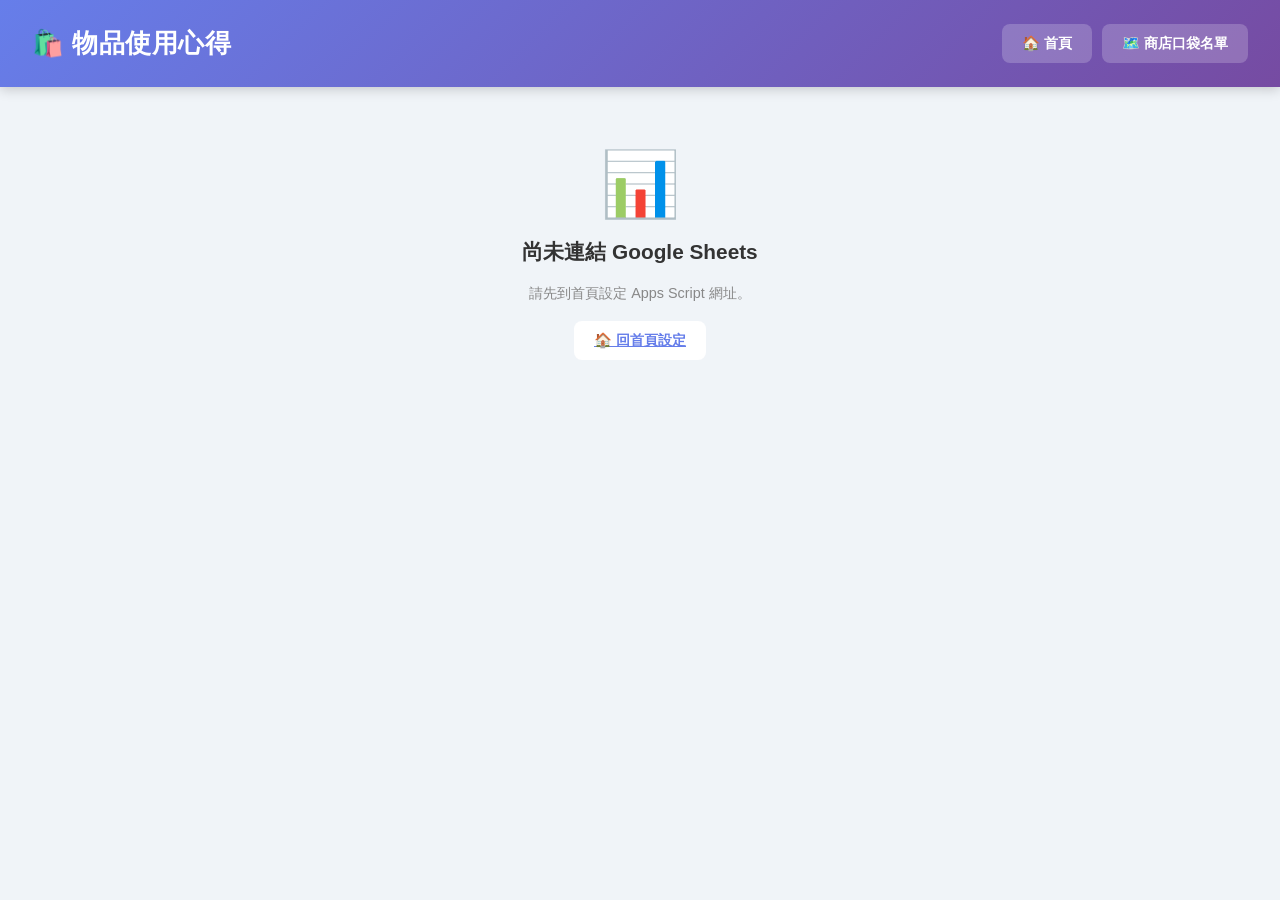
==== products.html @ cb9a306b "first commit" ====
<!DOCTYPE html>
<html lang="zh-TW">
<head>
<meta charset="UTF-8">
<meta name="viewport" content="width=device-width, initial-scale=1.0">
<title>物品使用心得</title>
<link rel="stylesheet" href="style.css">
<style>
  :root {
    --color-primary:       #667eea;
    --color-primary-light: #f0edff;
    --header-bg: linear-gradient(135deg, #667eea 0%, #764ba2 100%);
  }
  .tag-shop    { background: #f6ffed; color: #389e0d; }
  .tag-price   { background: #fff7e6; color: #d46b08; font-size: .85rem; font-weight: 700; }
  .card-review {
    font-size: .88rem; color: #555; line-height: 1.6; flex: 1;
    display: -webkit-box; -webkit-line-clamp: 4;
    -webkit-box-orient: vertical; overflow: hidden;
  }
</style>
</head>
<body>

<header>
  <h1>🛍️ 物品使用心得</h1>
  <div class="header-right">
    <a class="nav-link" href="index.html">🏠 首頁</a>
    <a class="nav-link" href="shops.html">🗺️ 商店口袋名單</a>
    <button class="btn btn-primary" id="addBtn" onclick="openAddModal()" style="display:none">＋ 新增記錄</button>
  </div>
</header>

<div class="toolbar" id="toolbar" style="display:none">
  <input class="search-box" id="searchInput" type="text" placeholder="🔍 搜尋商品名稱、品牌、國家…" oninput="renderCards()">
  <select class="filter-select" id="countryFilter" onchange="renderCards()">
    <option value="">所有國家</option>
  </select>
  <select class="filter-select" id="ratingFilter" onchange="renderCards()">
    <option value="">所有評分</option>
    <option value="5">⭐⭐⭐⭐⭐ 5 星</option>
    <option value="4">⭐⭐⭐⭐ 4 星以上</option>
    <option value="3">⭐⭐⭐ 3 星以上</option>
  </select>
  <span class="stats" id="statsText"></span>
</div>

<div class="setup-banner" id="setupBanner">
  <div class="icon">📊</div>
  <h2>尚未連結 Google Sheets</h2>
  <p>請先到首頁設定 Apps Script 網址。</p>
  <a href="index.html" class="btn btn-primary">🏠 回首頁設定</a>
</div>

<div class="grid" id="cardGrid"></div>

<div class="loading-overlay" id="loadingOverlay">
  <div class="spinner"></div>
  <div id="loadingText">載入中…</div>
</div>

<div class="overlay" id="formOverlay">
  <div class="modal">
    <div class="modal-header">
      <h2 id="formTitle">新增記錄</h2>
      <button class="close-btn" onclick="closeFormModal()">✕</button>
    </div>
    <div class="modal-body">
      <div class="form-row">
        <div class="form-group">
          <label>商品名稱 *</label>
          <input type="text" id="fName" placeholder="例：收納盒">
        </div>
        <div class="form-group">
          <label>品牌</label>
          <input type="text" id="fBrand" placeholder="例：無印良品">
        </div>
      </div>
      <div class="form-row">
        <div class="form-group">
          <label>國家</label>
          <input type="text" id="fCountry" placeholder="例：日本" list="countryList">
          <datalist id="countryList"></datalist>
        </div>
        <div class="form-group">
          <label>購買點</label>
          <input type="text" id="fShop" placeholder="例：東京澀谷門市">
        </div>
      </div>
      <div class="form-row-3">
        <div class="form-group">
          <label>幣別</label>
          <input type="text" id="fCurrency" placeholder="JPY">
        </div>
        <div class="form-group">
          <label>價格</label>
          <input type="text" id="fPrice" placeholder="例：990">
        </div>
        <div class="form-group">
          <label>評分</label>
          <div class="star-input" id="starInput">
            <span data-v="1" onclick="setStar(1)">★</span>
            <span data-v="2" onclick="setStar(2)">★</span>
            <span data-v="3" onclick="setStar(3)">★</span>
            <span data-v="4" onclick="setStar(4)">★</span>
            <span data-v="5" onclick="setStar(5)">★</span>
          </div>
        </div>
      </div>
      <div class="form-group">
        <label>商品圖片網址</label>
        <input type="url" id="fImgUrl" placeholder="https://…" oninput="handleUrlInput(this.value)">
        <img id="imgPreview" style="width:100%;max-height:200px;object-fit:contain;border-radius:8px;margin-top:8px;display:none">
      </div>
      <div class="form-group">
        <label>使用心得</label>
        <textarea id="fReview" placeholder="描述你的使用感受、優缺點、推薦程度…"></textarea>
      </div>
      <div class="form-group">
        <label>標籤（逗號分隔）</label>
        <input type="text" id="fTags" placeholder="例：文具, 收納, 推薦">
      </div>
    </div>
    <div class="modal-footer">
      <button class="btn btn-cancel" onclick="closeFormModal()">取消</button>
      <button class="btn btn-save" id="saveBtn" onclick="saveRecord()">💾 儲存</button>
    </div>
  </div>
</div>

<div class="toast" id="toast"></div>

<script src="common.js"></script>
<script src="products.js"></script>
</body>
</html>
---- style.css ----
/* ── Reset ───────────────────────────────────────────── */
* { box-sizing: border-box; margin: 0; padding: 0; }

body {
  font-family: 'Segoe UI', 'Microsoft JhengHei', sans-serif;
  background: #f0f4f8;
  color: #333;
  min-height: 100vh;
}

/* ── Header ──────────────────────────────────────────── */
header {
  background: var(--header-bg);
  color: white;
  padding: 24px 32px;
  display: flex;
  align-items: center;
  justify-content: space-between;
  box-shadow: 0 2px 12px rgba(0,0,0,.2);
}
header h1 { font-size: 1.6rem; letter-spacing: .5px; }
.header-right { display: flex; gap: 10px; align-items: center; }

/* ── Buttons ─────────────────────────────────────────── */
.btn {
  display: inline-flex; align-items: center; gap: 6px;
  padding: 10px 20px; border: none; border-radius: 8px;
  cursor: pointer; font-size: .9rem; font-weight: 600; transition: all .2s;
}
.btn-primary       { background: white; color: var(--color-primary); }
.btn-primary:hover { background: var(--color-primary-light); transform: translateY(-1px); }
.btn-save          { background: #52c41a; color: white; }
.btn-save:hover    { background: #389e0d; }
.btn-cancel        { background: #8c8c8c; color: white; }
.btn-cancel:hover  { background: #595959; }

.nav-link {
  display: inline-flex; align-items: center; gap: 6px;
  padding: 10px 20px; border-radius: 8px;
  background: rgba(255,255,255,.2); color: white;
  text-decoration: none; font-size: .9rem; font-weight: 600;
  transition: background .2s;
}
.nav-link:hover { background: rgba(255,255,255,.35); }

/* ── Toolbar ─────────────────────────────────────────── */
.toolbar {
  display: flex; gap: 10px; padding: 16px 32px;
  background: white; border-bottom: 1px solid #e8e8e8;
  flex-wrap: wrap; align-items: center;
}
.search-box {
  flex: 1; min-width: 200px; padding: 9px 14px;
  border: 1.5px solid #d9d9d9; border-radius: 8px;
  font-size: .9rem; outline: none; transition: border .2s;
}
.search-box:focus { border-color: var(--color-primary); }
.filter-select {
  padding: 9px 14px; border: 1.5px solid #d9d9d9; border-radius: 8px;
  font-size: .9rem; outline: none; background: white; cursor: pointer;
}
.stats { font-size: .85rem; color: #888; margin-left: auto; }

/* ── Setup banner ────────────────────────────────────── */
.setup-banner {
  display: none; flex-direction: column; align-items: center;
  justify-content: center; gap: 16px; padding: 60px 20px; text-align: center;
}
.setup-banner .icon { font-size: 4rem; }
.setup-banner h2 { font-size: 1.3rem; color: #333; }
.setup-banner p  { font-size: .9rem; color: #888; max-width: 400px; line-height: 1.6; }

/* ── Toast ───────────────────────────────────────────── */
.toast {
  position: fixed; bottom: 28px; right: 28px;
  background: #333; color: white; padding: 10px 18px; border-radius: 8px;
  font-size: .88rem; opacity: 0; transform: translateY(10px);
  transition: opacity .3s, transform .3s; z-index: 999; pointer-events: none;
}
.toast.show { opacity: 1; transform: translateY(0); }

/* ── Loading overlay ─────────────────────────────────── */
.loading-overlay {
  display: none; position: fixed; inset: 0;
  background: rgba(255,255,255,.75); z-index: 200;
  align-items: center; justify-content: center;
  flex-direction: column; gap: 12px; font-size: .95rem; color: #555;
}
.loading-overlay.active { display: flex; }
.spinner {
  width: 36px; height: 36px;
  border: 4px solid #e0e0e0; border-top-color: var(--color-primary);
  border-radius: 50%; animation: spin .7s linear infinite;
}
@keyframes spin { to { transform: rotate(360deg); } }

/* ── Card grid ───────────────────────────────────────── */
.grid {
  display: grid;
  grid-template-columns: repeat(auto-fill, minmax(300px, 1fr));
  gap: 20px; padding: 24px 32px;
}
.card {
  background: white; border-radius: 14px; overflow: hidden;
  box-shadow: 0 2px 10px rgba(0,0,0,.08);
  transition: transform .2s, box-shadow .2s;
  display: flex; flex-direction: column;
}
.card:hover { transform: translateY(-4px); box-shadow: 0 8px 24px rgba(0,0,0,.12); }
.card-img {
  width: 100%; height: 200px;
  background: var(--card-img-bg, #f5f5f5);
  display: flex; align-items: center; justify-content: center;
  font-size: 3rem; color: var(--card-img-color, #ccc);
}
.card-img img { width: 100%; height: 100%; object-fit: contain; display: block; }
.card-body  { padding: 16px; flex: 1; display: flex; flex-direction: column; gap: 8px; }
.card-title { font-size: 1.1rem; font-weight: 700; color: #1a1a1a; }
.tag-row { display: flex; gap: 6px; flex-wrap: wrap; }
.tag {
  display: inline-flex; align-items: center; gap: 4px;
  padding: 3px 10px; border-radius: 20px; font-size: .78rem; font-weight: 600;
}
.tag-country { background: #e6f4ff; color: #1677ff; }
.stars { display: flex; gap: 2px; }
.star { font-size: 1rem; color: #fadb14; }
.star.empty { color: #ddd; }
.card-actions { display: flex; gap: 8px; padding: 12px 16px; border-top: 1px solid #f0f0f0; }
.card-actions button {
  flex: 1; padding: 7px; border: none; border-radius: 6px;
  cursor: pointer; font-size: .82rem; font-weight: 600;
}
.btn-edit-card       { background: #f0f0f0; color: #333; }
.btn-edit-card:hover { background: #e0e0e0; }
.btn-del-card        { background: #fff1f0; color: #ff4d4f; }
.btn-del-card:hover  { background: #ffd9d9; }
.empty-state      { grid-column: 1/-1; text-align: center; padding: 60px 20px; color: #aaa; }
.empty-state .icon { font-size: 4rem; margin-bottom: 12px; }

/* ── Modal ───────────────────────────────────────────── */
.overlay {
  display: none; position: fixed; inset: 0;
  background: rgba(0,0,0,.5); z-index: 100;
  align-items: center; justify-content: center; padding: 20px;
}
.overlay.active { display: flex; }
.modal {
  background: white; border-radius: 16px;
  width: 100%; max-width: 620px; max-height: 90vh;
  overflow-y: auto; box-shadow: 0 20px 60px rgba(0,0,0,.3);
}
.modal-header {
  padding: 20px 24px 16px; border-bottom: 1px solid #f0f0f0;
  display: flex; align-items: center; justify-content: space-between;
  position: sticky; top: 0; background: white; z-index: 1;
}
.modal-header h2 { font-size: 1.2rem; }
.close-btn       { background: none; border: none; font-size: 1.4rem; cursor: pointer; color: #888; }
.close-btn:hover { color: #333; }
.modal-body   { padding: 20px 24px; display: flex; flex-direction: column; gap: 16px; }
.modal-footer { padding: 16px 24px; border-top: 1px solid #f0f0f0; display: flex; gap: 10px; justify-content: flex-end; }

/* ── Form ────────────────────────────────────────────── */
.form-group       { display: flex; flex-direction: column; gap: 6px; }
.form-group label { font-size: .85rem; font-weight: 600; color: #555; }
.form-row         { display: grid; grid-template-columns: 1fr 1fr; gap: 12px; }
.form-row-3       { display: grid; grid-template-columns: 1fr 2fr 2fr; gap: 12px; }

input[type=text], input[type=url], textarea, select.form-select {
  padding: 10px 14px; border: 1.5px solid #d9d9d9; border-radius: 8px;
  font-size: .9rem; outline: none; font-family: inherit;
  transition: border .2s; width: 100%; background: white;
}
input:focus, textarea:focus, select.form-select:focus { border-color: var(--color-primary); }
textarea { resize: vertical; min-height: 90px; }

.star-input      { display: flex; gap: 6px; padding-top: 4px; }
.star-input span { font-size: 1.6rem; cursor: pointer; color: #ddd; transition: color .15s; line-height: 1; }
.star-input span.on { color: #fadb14; }

/* ── Responsive ──────────────────────────────────────── */
@media (max-width: 600px) {
  header  { padding: 16px; }
  header h1 { font-size: 1.2rem; }
  .toolbar  { padding: 12px 16px; }
  .grid     { padding: 16px; gap: 14px; }
  .form-row, .form-row-3 { grid-template-columns: 1fr; }
}
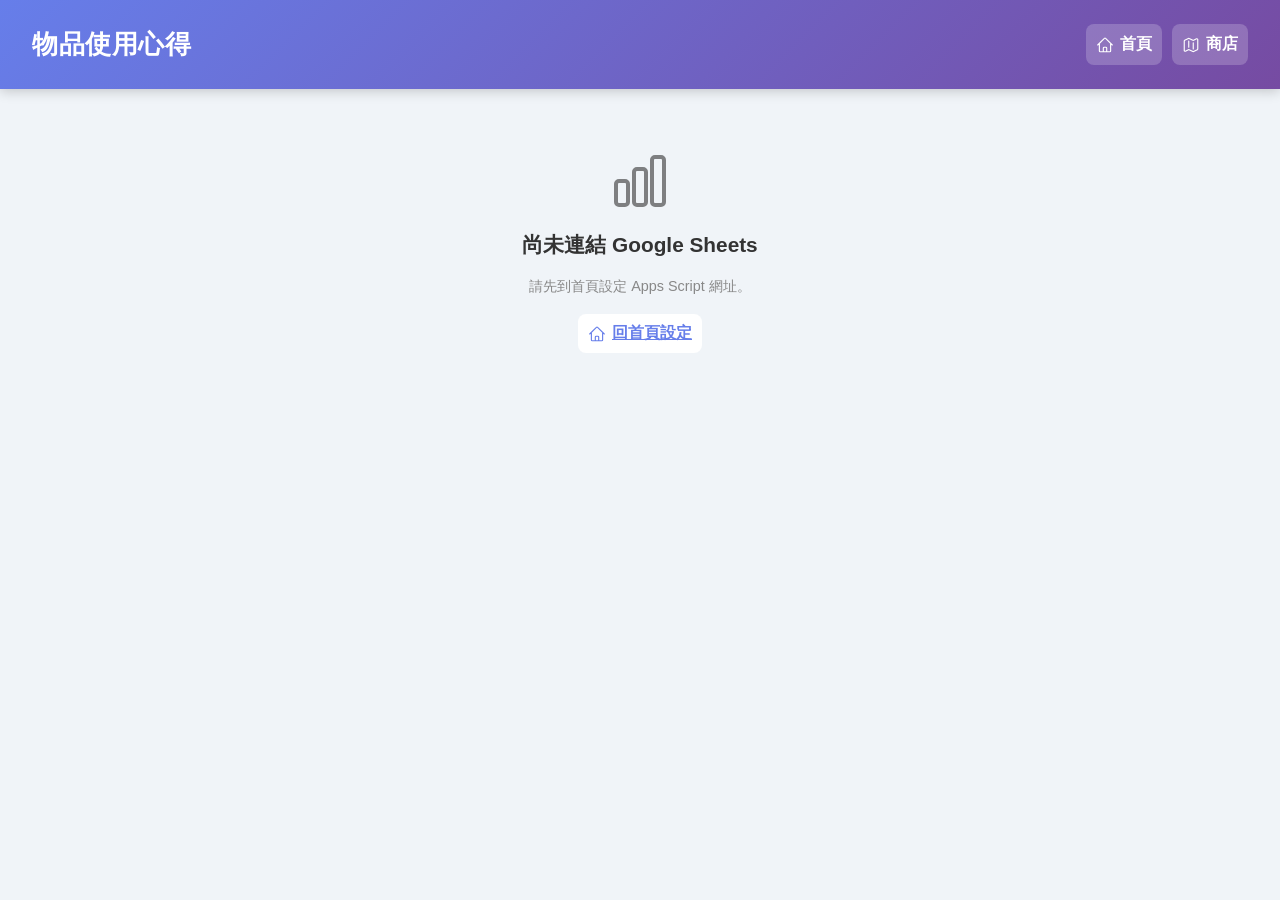
==== commit 44054366: "update" ====
--- a/products.html
+++ b/products.html
@@ -1,136 +1,287 @@
-<!DOCTYPE html>
+<!doctype html>
 <html lang="zh-TW">
-<head>
-<meta charset="UTF-8">
-<meta name="viewport" content="width=device-width, initial-scale=1.0">
-<title>物品使用心得</title>
-<link rel="stylesheet" href="style.css">
-<style>
-  :root {
-    --color-primary:       #667eea;
-    --color-primary-light: #f0edff;
-    --header-bg: linear-gradient(135deg, #667eea 0%, #764ba2 100%);
-  }
-  .tag-shop    { background: #f6ffed; color: #389e0d; }
-  .tag-price   { background: #fff7e6; color: #d46b08; font-size: .85rem; font-weight: 700; }
-  .card-review {
-    font-size: .88rem; color: #555; line-height: 1.6; flex: 1;
-    display: -webkit-box; -webkit-line-clamp: 4;
-    -webkit-box-orient: vertical; overflow: hidden;
-  }
-</style>
-</head>
-<body>
-
-<header>
-  <h1>🛍️ 物品使用心得</h1>
-  <div class="header-right">
-    <a class="nav-link" href="index.html">🏠 首頁</a>
-    <a class="nav-link" href="shops.html">🗺️ 商店口袋名單</a>
-    <button class="btn btn-primary" id="addBtn" onclick="openAddModal()" style="display:none">＋ 新增記錄</button>
-  </div>
-</header>
-
-<div class="toolbar" id="toolbar" style="display:none">
-  <input class="search-box" id="searchInput" type="text" placeholder="🔍 搜尋商品名稱、品牌、國家…" oninput="renderCards()">
-  <select class="filter-select" id="countryFilter" onchange="renderCards()">
-    <option value="">所有國家</option>
-  </select>
-  <select class="filter-select" id="ratingFilter" onchange="renderCards()">
-    <option value="">所有評分</option>
-    <option value="5">⭐⭐⭐⭐⭐ 5 星</option>
-    <option value="4">⭐⭐⭐⭐ 4 星以上</option>
-    <option value="3">⭐⭐⭐ 3 星以上</option>
-  </select>
-  <span class="stats" id="statsText"></span>
-</div>
-
-<div class="setup-banner" id="setupBanner">
-  <div class="icon">📊</div>
-  <h2>尚未連結 Google Sheets</h2>
-  <p>請先到首頁設定 Apps Script 網址。</p>
-  <a href="index.html" class="btn btn-primary">🏠 回首頁設定</a>
-</div>
-
-<div class="grid" id="cardGrid"></div>
-
-<div class="loading-overlay" id="loadingOverlay">
-  <div class="spinner"></div>
-  <div id="loadingText">載入中…</div>
-</div>
-
-<div class="overlay" id="formOverlay">
-  <div class="modal">
-    <div class="modal-header">
-      <h2 id="formTitle">新增記錄</h2>
-      <button class="close-btn" onclick="closeFormModal()">✕</button>
-    </div>
-    <div class="modal-body">
-      <div class="form-row">
-        <div class="form-group">
-          <label>商品名稱 *</label>
-          <input type="text" id="fName" placeholder="例：收納盒">
-        </div>
-        <div class="form-group">
-          <label>品牌</label>
-          <input type="text" id="fBrand" placeholder="例：無印良品">
-        </div>
-      </div>
-      <div class="form-row">
-        <div class="form-group">
-          <label>國家</label>
-          <input type="text" id="fCountry" placeholder="例：日本" list="countryList">
-          <datalist id="countryList"></datalist>
-        </div>
-        <div class="form-group">
-          <label>購買點</label>
-          <input type="text" id="fShop" placeholder="例：東京澀谷門市">
-        </div>
-      </div>
-      <div class="form-row-3">
-        <div class="form-group">
-          <label>幣別</label>
-          <input type="text" id="fCurrency" placeholder="JPY">
-        </div>
-        <div class="form-group">
-          <label>價格</label>
-          <input type="text" id="fPrice" placeholder="例：990">
-        </div>
-        <div class="form-group">
-          <label>評分</label>
-          <div class="star-input" id="starInput">
-            <span data-v="1" onclick="setStar(1)">★</span>
-            <span data-v="2" onclick="setStar(2)">★</span>
-            <span data-v="3" onclick="setStar(3)">★</span>
-            <span data-v="4" onclick="setStar(4)">★</span>
-            <span data-v="5" onclick="setStar(5)">★</span>
-          </div>
-        </div>
-      </div>
-      <div class="form-group">
-        <label>商品圖片網址</label>
-        <input type="url" id="fImgUrl" placeholder="https://…" oninput="handleUrlInput(this.value)">
-        <img id="imgPreview" style="width:100%;max-height:200px;object-fit:contain;border-radius:8px;margin-top:8px;display:none">
-      </div>
-      <div class="form-group">
-        <label>使用心得</label>
-        <textarea id="fReview" placeholder="描述你的使用感受、優缺點、推薦程度…"></textarea>
-      </div>
-      <div class="form-group">
-        <label>標籤（逗號分隔）</label>
-        <input type="text" id="fTags" placeholder="例：文具, 收納, 推薦">
-      </div>
-    </div>
-    <div class="modal-footer">
-      <button class="btn btn-cancel" onclick="closeFormModal()">取消</button>
-      <button class="btn btn-save" id="saveBtn" onclick="saveRecord()">💾 儲存</button>
-    </div>
-  </div>
-</div>
-
-<div class="toast" id="toast"></div>
-
-<script src="common.js"></script>
-<script src="products.js"></script>
-</body>
+    <head>
+        <meta charset="UTF-8" />
+        <meta name="viewport" content="width=device-width, initial-scale=1.0" />
+        <title>物品使用心得</title>
+        <link rel="stylesheet" href="style.css" />
+        <style>
+            :root {
+                --color-primary: #667eea;
+                --color-primary-light: #f0edff;
+                --header-bg: linear-gradient(135deg, #667eea 0%, #764ba2 100%);
+            }
+            .tag-shop {
+                background: #f6ffed;
+                color: #389e0d;
+            }
+            .tag-price {
+                background: #fff7e6;
+                color: #d46b08;
+                font-weight: 700;
+            }
+            .card-review {
+                font-size: 0.88rem;
+                color: #555;
+                line-height: 1.6;
+                white-space: pre-line;
+            }
+        </style>
+    </head>
+    <body>
+        <header>
+            <h1>物品使用心得</h1>
+            <div class="header-right">
+                <a class="nav-link" href="index.html">
+                    <svg
+                        xmlns="http://www.w3.org/2000/svg"
+                        fill="none"
+                        viewBox="0 0 24 24"
+                        stroke-width="1.5"
+                        stroke="currentColor"
+                        width="18"
+                        height="18"
+                    >
+                        <path
+                            stroke-linecap="round"
+                            stroke-linejoin="round"
+                            d="m2.25 12 8.954-8.955c.44-.439 1.152-.439 1.591 0L21.75 12M4.5 9.75v10.125c0 .621.504 1.125 1.125 1.125H9.75v-4.875c0-.621.504-1.125 1.125-1.125h2.25c.621 0 1.125.504 1.125 1.125V21h4.125c.621 0 1.125-.504 1.125-1.125V9.75M8.25 21h8.25"
+                        />
+                    </svg>
+                    首頁
+                </a>
+                <a class="nav-link" href="shops.html">
+                    <svg
+                        xmlns="http://www.w3.org/2000/svg"
+                        fill="none"
+                        viewBox="0 0 24 24"
+                        stroke-width="1.5"
+                        stroke="currentColor"
+                        width="18"
+                        height="18"
+                    >
+                        <path
+                            stroke-linecap="round"
+                            stroke-linejoin="round"
+                            d="M9 6.75V15m6-6v8.25m.503 3.498 4.875-2.437c.381-.19.622-.58.622-1.006V4.82c0-.836-.88-1.38-1.628-1.006l-3.869 1.934c-.317.159-.69.159-1.006 0L9.503 3.252a1.125 1.125 0 0 0-1.006 0L3.622 5.689C3.24 5.88 3 6.27 3 6.695V19.18c0 .836.88 1.38 1.628 1.006l3.869-1.934c.317-.159.69-.159 1.006 0l4.994 2.497c.317.159.69.159 1.006 0Z"
+                        />
+                    </svg>
+                    商店
+                </a>
+                <button
+                    class="btn btn-primary"
+                    id="addBtn"
+                    onclick="openAddModal()"
+                    style="display: none"
+                >
+                    <svg
+                        xmlns="http://www.w3.org/2000/svg"
+                        fill="none"
+                        viewBox="0 0 24 24"
+                        stroke-width="1.5"
+                        stroke="currentColor"
+                        width="18"
+                        height="18"
+                    >
+                        <path
+                            stroke-linecap="round"
+                            stroke-linejoin="round"
+                            d="M12 4.5v15m7.5-7.5h-15"
+                        />
+                    </svg>
+                    新增
+                </button>
+            </div>
+        </header>
+
+        <div class="toolbar" id="toolbar" style="display: none">
+            <input
+                class="search-box"
+                id="searchInput"
+                type="text"
+                placeholder="搜尋物品名稱、品牌、國家…"
+                oninput="renderCards()"
+            />
+            <select class="filter-select" id="countryFilter" onchange="renderCards()">
+                <option value="">所有國家</option>
+            </select>
+            <select class="filter-select" id="ratingFilter" onchange="renderCards()">
+                <option value="">所有評分</option>
+                <option value="5">5 星</option>
+                <option value="4">4 星以上</option>
+                <option value="3">3 星以上</option>
+            </select>
+            <span class="stats" id="statsText"></span>
+        </div>
+
+        <div class="setup-banner" id="setupBanner">
+            <div class="icon">
+                <svg
+                    xmlns="http://www.w3.org/2000/svg"
+                    fill="none"
+                    viewBox="0 0 24 24"
+                    stroke-width="1.5"
+                    stroke="currentColor"
+                    width="64"
+                    height="64"
+                >
+                    <path
+                        stroke-linecap="round"
+                        stroke-linejoin="round"
+                        d="M3 13.125C3 12.504 3.504 12 4.125 12h2.25c.621 0 1.125.504 1.125 1.125v6.75C7.5 20.496 6.996 21 6.375 21h-2.25A1.125 1.125 0 0 1 3 19.875v-6.75ZM9.75 8.625c0-.621.504-1.125 1.125-1.125h2.25c.621 0 1.125.504 1.125 1.125v11.25c0 .621-.504 1.125-1.125 1.125h-2.25a1.125 1.125 0 0 1-1.125-1.125V8.625ZM16.5 4.125c0-.621.504-1.125 1.125-1.125h2.25C20.496 3 21 3.504 21 4.125v15.75c0 .621-.504 1.125-1.125 1.125h-2.25a1.125 1.125 0 0 1-1.125-1.125V4.125Z"
+                    />
+                </svg>
+            </div>
+            <h2>尚未連結 Google Sheets</h2>
+            <p>請先到首頁設定 Apps Script 網址。</p>
+            <a href="index.html" class="btn btn-primary">
+                <svg
+                    xmlns="http://www.w3.org/2000/svg"
+                    fill="none"
+                    viewBox="0 0 24 24"
+                    stroke-width="1.5"
+                    stroke="currentColor"
+                    width="18"
+                    height="18"
+                >
+                    <path
+                        stroke-linecap="round"
+                        stroke-linejoin="round"
+                        d="m2.25 12 8.954-8.955c.44-.439 1.152-.439 1.591 0L21.75 12M4.5 9.75v10.125c0 .621.504 1.125 1.125 1.125H9.75v-4.875c0-.621.504-1.125 1.125-1.125h2.25c.621 0 1.125.504 1.125 1.125V21h4.125c.621 0 1.125-.504 1.125-1.125V9.75M8.25 21h8.25"
+                    />
+                </svg>
+                回首頁設定
+            </a>
+        </div>
+
+        <div class="grid" id="cardGrid"></div>
+
+        <div class="loading-overlay" id="loadingOverlay">
+            <div class="spinner"></div>
+            <div id="loadingText">載入中…</div>
+        </div>
+
+        <div class="overlay" id="formOverlay">
+            <div class="modal">
+                <div class="modal-header">
+                    <h2 id="formTitle">新增記錄</h2>
+                    <button class="close-btn" onclick="closeFormModal()">
+                        <svg
+                            xmlns="http://www.w3.org/2000/svg"
+                            fill="none"
+                            viewBox="0 0 24 24"
+                            stroke-width="1.5"
+                            stroke="currentColor"
+                            width="20"
+                            height="20"
+                        >
+                            <path
+                                stroke-linecap="round"
+                                stroke-linejoin="round"
+                                d="M6 18 18 6M6 6l12 12"
+                            />
+                        </svg>
+                    </button>
+                </div>
+                <div class="modal-body">
+                    <div class="form-row">
+                        <div class="form-group">
+                            <label>物品名稱 *</label>
+                            <input type="text" id="fName" placeholder="例：收納盒" />
+                        </div>
+                        <div class="form-group">
+                            <label>品牌</label>
+                            <input type="text" id="fBrand" placeholder="例：無印良品" />
+                        </div>
+                    </div>
+                    <div class="form-row">
+                        <div class="form-group">
+                            <label>分類</label>
+                            <input type="text" id="fTags" placeholder="例：藥妝" list="tagsList" />
+                            <datalist id="tagsList"></datalist>
+                        </div>
+                        <div class="form-group">
+                            <label>評分</label>
+                            <div class="star-input" id="starInput">
+                                <span data-v="1" onclick="setStar(1)"></span>
+                                <span data-v="2" onclick="setStar(2)"></span>
+                                <span data-v="3" onclick="setStar(3)"></span>
+                                <span data-v="4" onclick="setStar(4)"></span>
+                                <span data-v="5" onclick="setStar(5)"></span>
+                            </div>
+                        </div>
+                    </div>
+                    <div class="form-row">
+                        <div class="form-group">
+                            <label>國家</label>
+                            <input
+                                type="text"
+                                id="fCountry"
+                                placeholder="例：日本"
+                                list="countryList"
+                            />
+                            <datalist id="countryList"></datalist>
+                        </div>
+                        <div class="form-group">
+                            <label>購買點</label>
+                            <input
+                                type="text"
+                                id="fShop"
+                                placeholder="例：東京澀谷門市"
+                                list="shopList"
+                            />
+                            <datalist id="shopList"></datalist>
+                        </div>
+                    </div>
+                    <div class="form-row">
+                        <div class="form-group">
+                            <label>幣別</label>
+                            <input type="text" id="fCurrency" placeholder="JPY" />
+                        </div>
+                        <div class="form-group">
+                            <label>價格</label>
+                            <input type="text" id="fPrice" placeholder="例：990" />
+                        </div>
+                    </div>
+                    <div class="form-group">
+                        <label>物品圖片網址</label>
+                        <input
+                            type="url"
+                            id="fImgUrl"
+                            placeholder="https://…"
+                            oninput="handleUrlInput(this.value)"
+                        />
+                        <img
+                            id="imgPreview"
+                            style="
+                                width: 100%;
+                                max-height: 200px;
+                                object-fit: contain;
+                                border-radius: 8px;
+                                margin-top: 8px;
+                                display: none;
+                            "
+                        />
+                    </div>
+                    <div class="form-group">
+                        <label>使用心得</label>
+                        <textarea
+                            id="fReview"
+                            placeholder="描述你的使用感受、優缺點、推薦程度…"
+                        ></textarea>
+                    </div>
+                </div>
+                <div class="modal-footer">
+                    <button class="btn btn-cancel" onclick="closeFormModal()">取消</button>
+                    <button class="btn btn-save" id="saveBtn" onclick="saveRecord()">儲存</button>
+                </div>
+            </div>
+        </div>
+
+        <div class="toast" id="toast"></div>
+
+        <script src="icons.js"></script>
+        <script src="common.js"></script>
+        <script src="products.js"></script>
+    </body>
 </html>
--- a/style.css
+++ b/style.css
@@ -1,188 +1,480 @@
 /* ── Reset ───────────────────────────────────────────── */
-* { box-sizing: border-box; margin: 0; padding: 0; }
+* {
+    box-sizing: border-box;
+    margin: 0;
+    padding: 0;
+}
+svg {
+    display: inline-block;
+    vertical-align: -0.125em;
+    flex-shrink: 0;
+}
 
 body {
-  font-family: 'Segoe UI', 'Microsoft JhengHei', sans-serif;
-  background: #f0f4f8;
-  color: #333;
-  min-height: 100vh;
+    font-family: "Segoe UI", "Microsoft JhengHei", sans-serif;
+    background: #f0f4f8;
+    color: #333;
+    min-height: 100vh;
 }
 
 /* ── Header ──────────────────────────────────────────── */
 header {
-  background: var(--header-bg);
-  color: white;
-  padding: 24px 32px;
-  display: flex;
-  align-items: center;
-  justify-content: space-between;
-  box-shadow: 0 2px 12px rgba(0,0,0,.2);
-}
-header h1 { font-size: 1.6rem; letter-spacing: .5px; }
-.header-right { display: flex; gap: 10px; align-items: center; }
+    background: var(--header-bg);
+    color: white;
+    padding: 24px 32px;
+    display: flex;
+    align-items: center;
+    justify-content: space-between;
+    box-shadow: 0 2px 12px rgba(0, 0, 0, 0.2);
+}
+header h1 {
+    font-size: 1.6rem;
+    letter-spacing: 0.5px;
+}
+.header-right {
+    display: flex;
+    gap: 10px;
+    align-items: center;
+}
 
 /* ── Buttons ─────────────────────────────────────────── */
 .btn {
-  display: inline-flex; align-items: center; gap: 6px;
-  padding: 10px 20px; border: none; border-radius: 8px;
-  cursor: pointer; font-size: .9rem; font-weight: 600; transition: all .2s;
-}
-.btn-primary       { background: white; color: var(--color-primary); }
-.btn-primary:hover { background: var(--color-primary-light); transform: translateY(-1px); }
-.btn-save          { background: #52c41a; color: white; }
-.btn-save:hover    { background: #389e0d; }
-.btn-cancel        { background: #8c8c8c; color: white; }
-.btn-cancel:hover  { background: #595959; }
+    display: inline-flex;
+    align-items: center;
+    gap: 6px;
+    padding: 9px 10px;
+    border: none;
+    border-radius: 8px;
+    cursor: pointer;
+    font-size: 1rem;
+    font-weight: 600;
+    transition: all 0.2s;
+}
+.btn-primary {
+    background: white;
+    color: var(--color-primary);
+}
+.btn-primary:hover {
+    background: var(--color-primary-light);
+    transform: translateY(-1px);
+}
+.btn-save {
+    background: #52c41a;
+    color: white;
+}
+.btn-save:hover {
+    background: #389e0d;
+}
+.btn-cancel {
+    background: #8c8c8c;
+    color: white;
+}
+.btn-cancel:hover {
+    background: #595959;
+}
 
 .nav-link {
-  display: inline-flex; align-items: center; gap: 6px;
-  padding: 10px 20px; border-radius: 8px;
-  background: rgba(255,255,255,.2); color: white;
-  text-decoration: none; font-size: .9rem; font-weight: 600;
-  transition: background .2s;
-}
-.nav-link:hover { background: rgba(255,255,255,.35); }
+    display: inline-flex;
+    align-items: center;
+    gap: 6px;
+    padding: 10px;
+    border-radius: 8px;
+    background: rgba(255, 255, 255, 0.2);
+    color: white;
+    text-decoration: none;
+    font-weight: 600;
+    transition: background 0.2s;
+}
+.nav-link:hover {
+    background: rgba(255, 255, 255, 0.35);
+}
 
 /* ── Toolbar ─────────────────────────────────────────── */
 .toolbar {
-  display: flex; gap: 10px; padding: 16px 32px;
-  background: white; border-bottom: 1px solid #e8e8e8;
-  flex-wrap: wrap; align-items: center;
+    display: flex;
+    gap: 10px;
+    padding: 16px 32px;
+    background: white;
+    border-bottom: 1px solid #e8e8e8;
+    flex-wrap: wrap;
+    align-items: center;
 }
 .search-box {
-  flex: 1; min-width: 200px; padding: 9px 14px;
-  border: 1.5px solid #d9d9d9; border-radius: 8px;
-  font-size: .9rem; outline: none; transition: border .2s;
-}
-.search-box:focus { border-color: var(--color-primary); }
+    flex: 1;
+    min-width: 200px;
+    padding: 9px 14px;
+    border: 1.5px solid #d9d9d9;
+    border-radius: 8px;
+    font-size: 0.9rem;
+    outline: none;
+    transition: border 0.2s;
+}
+.search-box:focus {
+    border-color: var(--color-primary);
+}
 .filter-select {
-  padding: 9px 14px; border: 1.5px solid #d9d9d9; border-radius: 8px;
-  font-size: .9rem; outline: none; background: white; cursor: pointer;
-}
-.stats { font-size: .85rem; color: #888; margin-left: auto; }
+    padding: 9px 14px;
+    border: 1.5px solid #d9d9d9;
+    border-radius: 8px;
+    font-size: 0.9rem;
+    outline: none;
+    background: white;
+    cursor: pointer;
+}
+.stats {
+    font-size: 0.875rem;
+    color: #888;
+    margin-left: auto;
+}
 
 /* ── Setup banner ────────────────────────────────────── */
 .setup-banner {
-  display: none; flex-direction: column; align-items: center;
-  justify-content: center; gap: 16px; padding: 60px 20px; text-align: center;
-}
-.setup-banner .icon { font-size: 4rem; }
-.setup-banner h2 { font-size: 1.3rem; color: #333; }
-.setup-banner p  { font-size: .9rem; color: #888; max-width: 400px; line-height: 1.6; }
+    display: none;
+    flex-direction: column;
+    align-items: center;
+    justify-content: center;
+    gap: 16px;
+    padding: 60px 20px;
+    text-align: center;
+}
+.setup-banner .icon {
+    opacity: 0.6;
+}
+.setup-banner h2 {
+    font-size: 1.3rem;
+    color: #333;
+}
+.setup-banner p {
+    font-size: 0.9rem;
+    color: #888;
+    max-width: 400px;
+    line-height: 1.6;
+}
 
 /* ── Toast ───────────────────────────────────────────── */
 .toast {
-  position: fixed; bottom: 28px; right: 28px;
-  background: #333; color: white; padding: 10px 18px; border-radius: 8px;
-  font-size: .88rem; opacity: 0; transform: translateY(10px);
-  transition: opacity .3s, transform .3s; z-index: 999; pointer-events: none;
-}
-.toast.show { opacity: 1; transform: translateY(0); }
+    position: fixed;
+    bottom: 28px;
+    right: 28px;
+    background: #333;
+    color: white;
+    padding: 10px 18px;
+    border-radius: 8px;
+    font-size: 0.88rem;
+    opacity: 0;
+    transform: translateY(10px);
+    transition:
+        opacity 0.3s,
+        transform 0.3s;
+    z-index: 999;
+    pointer-events: none;
+}
+.toast.show {
+    opacity: 1;
+    transform: translateY(0);
+}
 
 /* ── Loading overlay ─────────────────────────────────── */
 .loading-overlay {
-  display: none; position: fixed; inset: 0;
-  background: rgba(255,255,255,.75); z-index: 200;
-  align-items: center; justify-content: center;
-  flex-direction: column; gap: 12px; font-size: .95rem; color: #555;
-}
-.loading-overlay.active { display: flex; }
+    display: none;
+    position: fixed;
+    inset: 0;
+    background: rgba(255, 255, 255, 0.75);
+    z-index: 200;
+    align-items: center;
+    justify-content: center;
+    flex-direction: column;
+    gap: 12px;
+    font-size: 0.95rem;
+    color: #555;
+}
+.loading-overlay.active {
+    display: flex;
+}
 .spinner {
-  width: 36px; height: 36px;
-  border: 4px solid #e0e0e0; border-top-color: var(--color-primary);
-  border-radius: 50%; animation: spin .7s linear infinite;
-}
-@keyframes spin { to { transform: rotate(360deg); } }
+    width: 36px;
+    height: 36px;
+    border: 4px solid #e0e0e0;
+    border-top-color: var(--color-primary);
+    border-radius: 50%;
+    animation: spin 0.7s linear infinite;
+}
+@keyframes spin {
+    to {
+        transform: rotate(360deg);
+    }
+}
 
 /* ── Card grid ───────────────────────────────────────── */
 .grid {
-  display: grid;
-  grid-template-columns: repeat(auto-fill, minmax(300px, 1fr));
-  gap: 20px; padding: 24px 32px;
+    display: grid;
+    grid-template-columns: repeat(auto-fill, minmax(300px, 1fr));
+    gap: 20px;
+    padding: 24px 32px;
 }
 .card {
-  background: white; border-radius: 14px; overflow: hidden;
-  box-shadow: 0 2px 10px rgba(0,0,0,.08);
-  transition: transform .2s, box-shadow .2s;
-  display: flex; flex-direction: column;
-}
-.card:hover { transform: translateY(-4px); box-shadow: 0 8px 24px rgba(0,0,0,.12); }
+    background: white;
+    border-radius: 14px;
+    overflow: hidden;
+    position: relative;
+    box-shadow: 0 2px 10px rgba(0, 0, 0, 0.08);
+    transition:
+        transform 0.2s,
+        box-shadow 0.2s;
+    display: flex;
+    flex-direction: column;
+}
+.card:hover {
+    transform: translateY(-4px);
+    box-shadow: 0 8px 24px rgba(0, 0, 0, 0.12);
+}
+.card-category {
+    position: absolute;
+    top: 10px;
+    left: 10px;
+    z-index: 1;
+}
+
 .card-img {
-  width: 100%; height: 200px;
-  background: var(--card-img-bg, #f5f5f5);
-  display: flex; align-items: center; justify-content: center;
-  font-size: 3rem; color: var(--card-img-color, #ccc);
-}
-.card-img img { width: 100%; height: 100%; object-fit: contain; display: block; }
-.card-body  { padding: 16px; flex: 1; display: flex; flex-direction: column; gap: 8px; }
-.card-title { font-size: 1.1rem; font-weight: 700; color: #1a1a1a; }
-.tag-row { display: flex; gap: 6px; flex-wrap: wrap; }
+    width: 100%;
+    height: 200px;
+    background: var(--card-img-bg, #f5f5f5);
+    display: flex;
+    align-items: center;
+    justify-content: center;
+    color: var(--card-img-color, #ccc);
+}
+.card-img img {
+    width: 100%;
+    height: 100%;
+    object-fit: contain;
+    display: block;
+}
+.card-body {
+    padding: 16px;
+    flex: 1;
+    display: flex;
+    flex-direction: column;
+    gap: 8px;
+}
+.card-title {
+    font-size: 1.1rem;
+    font-weight: 700;
+    color: #1a1a1a;
+}
+.tag-row {
+    display: flex;
+    gap: 6px;
+    flex-wrap: wrap;
+}
 .tag {
-  display: inline-flex; align-items: center; gap: 4px;
-  padding: 3px 10px; border-radius: 20px; font-size: .78rem; font-weight: 600;
-}
-.tag-country { background: #e6f4ff; color: #1677ff; }
-.stars { display: flex; gap: 2px; }
-.star { font-size: 1rem; color: #fadb14; }
-.star.empty { color: #ddd; }
-.card-actions { display: flex; gap: 8px; padding: 12px 16px; border-top: 1px solid #f0f0f0; }
+    display: inline-flex;
+    align-items: center;
+    gap: 4px;
+    padding: 3px 10px;
+    border-radius: 20px;
+    font-size: 0.875rem;
+    font-weight: 600;
+}
+.tag-country {
+    background: #e6f4ff;
+    color: #1677ff;
+}
+.stars {
+    display: flex;
+    gap: 2px;
+}
+.star {
+    color: #fadb14;
+}
+.star.empty {
+    color: #ddd;
+}
+.card-actions {
+    display: flex;
+    gap: 8px;
+    padding: 12px 16px;
+    border-top: 1px solid #f0f0f0;
+}
 .card-actions button {
-  flex: 1; padding: 7px; border: none; border-radius: 6px;
-  cursor: pointer; font-size: .82rem; font-weight: 600;
-}
-.btn-edit-card       { background: #f0f0f0; color: #333; }
-.btn-edit-card:hover { background: #e0e0e0; }
-.btn-del-card        { background: #fff1f0; color: #ff4d4f; }
-.btn-del-card:hover  { background: #ffd9d9; }
-.empty-state      { grid-column: 1/-1; text-align: center; padding: 60px 20px; color: #aaa; }
-.empty-state .icon { font-size: 4rem; margin-bottom: 12px; }
+    flex: 1;
+    padding: 7px;
+    border: none;
+    border-radius: 6px;
+    cursor: pointer;
+    display: inline-flex;
+    align-items: center;
+    justify-content: center;
+    gap: 4px;
+    font-size: 0.875rem;
+    font-weight: 600;
+}
+.btn-edit-card {
+    background: #f0f0f0;
+    color: #333;
+}
+.btn-edit-card:hover {
+    background: #e0e0e0;
+}
+.btn-del-card {
+    background: #fff1f0;
+    color: #ff4d4f;
+}
+.btn-del-card:hover {
+    background: #ffd9d9;
+}
+.empty-state {
+    grid-column: 1/-1;
+    text-align: center;
+    padding: 60px 20px;
+    color: #aaa;
+}
+.empty-state .icon {
+    opacity: 0.5;
+    margin-bottom: 12px;
+}
 
 /* ── Modal ───────────────────────────────────────────── */
 .overlay {
-  display: none; position: fixed; inset: 0;
-  background: rgba(0,0,0,.5); z-index: 100;
-  align-items: center; justify-content: center; padding: 20px;
-}
-.overlay.active { display: flex; }
+    display: none;
+    position: fixed;
+    inset: 0;
+    background: rgba(0, 0, 0, 0.5);
+    z-index: 100;
+    align-items: center;
+    justify-content: center;
+    padding: 20px;
+}
+.overlay.active {
+    display: flex;
+}
 .modal {
-  background: white; border-radius: 16px;
-  width: 100%; max-width: 620px; max-height: 90vh;
-  overflow-y: auto; box-shadow: 0 20px 60px rgba(0,0,0,.3);
+    background: white;
+    border-radius: 16px;
+    width: 100%;
+    max-width: 620px;
+    max-height: 90vh;
+    overflow: hidden;
+    display: flex;
+    flex-direction: column;
+    box-shadow: 0 20px 60px rgba(0, 0, 0, 0.3);
 }
 .modal-header {
-  padding: 20px 24px 16px; border-bottom: 1px solid #f0f0f0;
-  display: flex; align-items: center; justify-content: space-between;
-  position: sticky; top: 0; background: white; z-index: 1;
-}
-.modal-header h2 { font-size: 1.2rem; }
-.close-btn       { background: none; border: none; font-size: 1.4rem; cursor: pointer; color: #888; }
-.close-btn:hover { color: #333; }
-.modal-body   { padding: 20px 24px; display: flex; flex-direction: column; gap: 16px; }
-.modal-footer { padding: 16px 24px; border-top: 1px solid #f0f0f0; display: flex; gap: 10px; justify-content: flex-end; }
+    padding: 20px 24px 16px;
+    border-bottom: 1px solid #f0f0f0;
+    display: flex;
+    align-items: center;
+    justify-content: space-between;
+    flex-shrink: 0;
+    background: white;
+}
+.modal-header h2 {
+    font-size: 1.2rem;
+}
+.close-btn {
+    background: none;
+    border: none;
+    font-size: 1.4rem;
+    cursor: pointer;
+    color: #888;
+}
+.close-btn:hover {
+    color: #333;
+}
+.modal-body {
+    padding: 20px 24px;
+    display: flex;
+    flex-direction: column;
+    gap: 16px;
+    overflow-y: auto;
+    flex: 1;
+}
+.modal-footer {
+    padding: 16px 24px;
+    border-top: 1px solid #f0f0f0;
+    display: flex;
+    gap: 10px;
+    justify-content: flex-end;
+    flex-shrink: 0;
+}
 
 /* ── Form ────────────────────────────────────────────── */
-.form-group       { display: flex; flex-direction: column; gap: 6px; }
-.form-group label { font-size: .85rem; font-weight: 600; color: #555; }
-.form-row         { display: grid; grid-template-columns: 1fr 1fr; gap: 12px; }
-.form-row-3       { display: grid; grid-template-columns: 1fr 2fr 2fr; gap: 12px; }
-
-input[type=text], input[type=url], textarea, select.form-select {
-  padding: 10px 14px; border: 1.5px solid #d9d9d9; border-radius: 8px;
-  font-size: .9rem; outline: none; font-family: inherit;
-  transition: border .2s; width: 100%; background: white;
-}
-input:focus, textarea:focus, select.form-select:focus { border-color: var(--color-primary); }
-textarea { resize: vertical; min-height: 90px; }
-
-.star-input      { display: flex; gap: 6px; padding-top: 4px; }
-.star-input span { font-size: 1.6rem; cursor: pointer; color: #ddd; transition: color .15s; line-height: 1; }
-.star-input span.on { color: #fadb14; }
+.form-group {
+    display: flex;
+    flex-direction: column;
+    gap: 6px;
+}
+.form-group label {
+    font-size: 0.875rem;
+    font-weight: 600;
+    color: #555;
+}
+.form-row {
+    display: grid;
+    grid-template-columns: 1fr 1fr;
+    gap: 12px;
+}
+.form-row-3 {
+    display: grid;
+    grid-template-columns: 1fr 2fr 2fr;
+    gap: 12px;
+}
+
+input[type="text"],
+input[type="url"],
+textarea,
+select.form-select {
+    padding: 10px 14px;
+    border: 1.5px solid #d9d9d9;
+    border-radius: 8px;
+    font-size: 0.9rem;
+    outline: none;
+    font-family: inherit;
+    transition: border 0.2s;
+    width: 100%;
+    background: white;
+}
+input:focus,
+textarea:focus,
+select.form-select:focus {
+    border-color: var(--color-primary);
+}
+textarea {
+    resize: vertical;
+    min-height: 150px;
+}
+
+.star-input {
+    display: flex;
+    gap: 6px;
+    padding-top: 4px;
+}
+.star-input span {
+    cursor: pointer;
+    color: #ddd;
+    transition: color 0.15s;
+}
+.star-input span.on {
+    color: #fadb14;
+}
 
 /* ── Responsive ──────────────────────────────────────── */
 @media (max-width: 600px) {
-  header  { padding: 16px; }
-  header h1 { font-size: 1.2rem; }
-  .toolbar  { padding: 12px 16px; }
-  .grid     { padding: 16px; gap: 14px; }
-  .form-row, .form-row-3 { grid-template-columns: 1fr; }
-}
+    header {
+        padding: 16px;
+    }
+    header h1 {
+        font-size: 1.2rem;
+    }
+    .toolbar {
+        padding: 12px 16px;
+    }
+    .grid {
+        padding: 16px;
+        gap: 14px;
+    }
+    .form-row,
+    .form-row-3 {
+        grid-template-columns: 1fr;
+    }
+}
